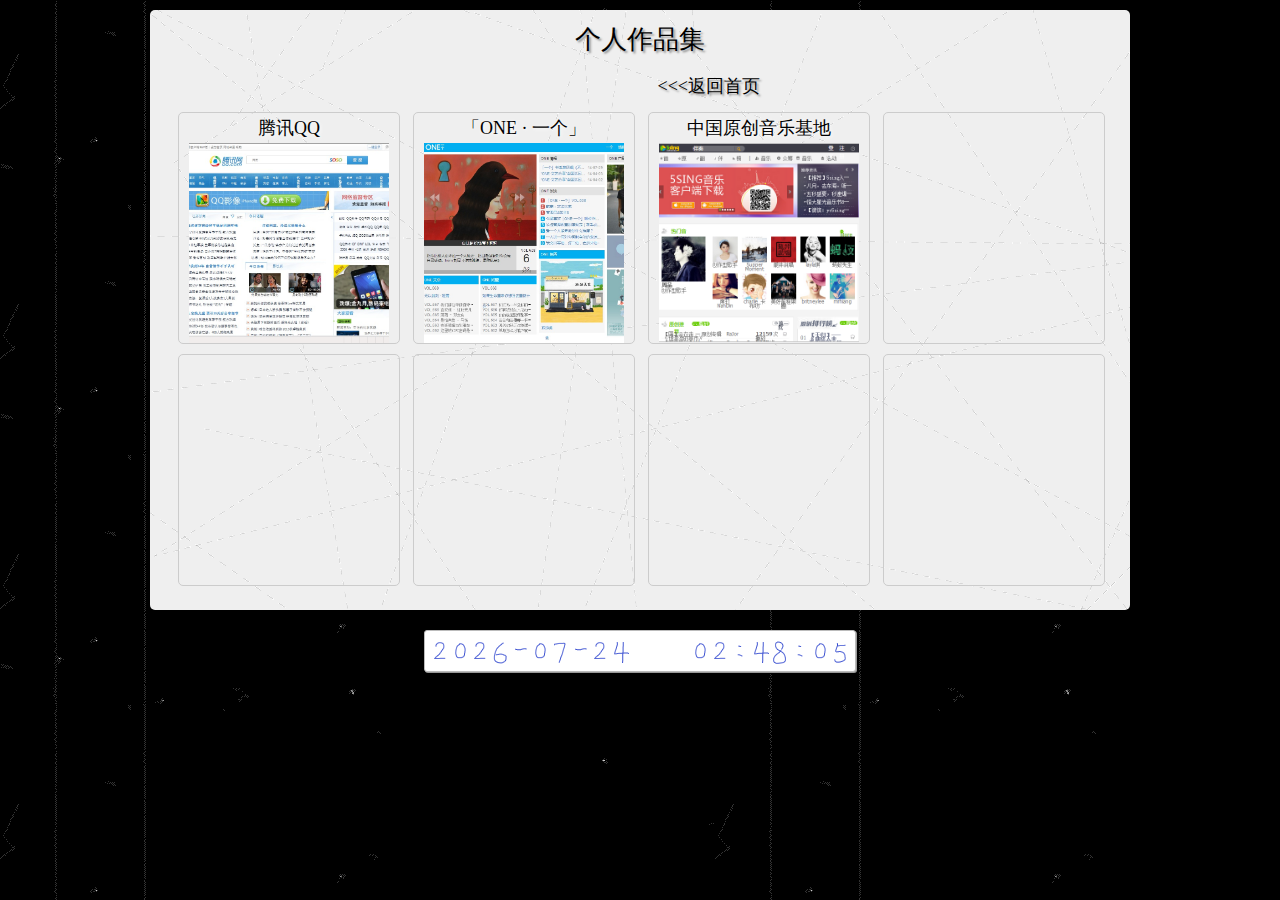
==== zjl/index.html @ 13addc7f "微软实训-02" ====
<html>
<head>
	 <meta content="text/html; charset=UTF-8" http-equiv="Content-Type">
	 <link type="text/css" rel="stylesheet" href="index/index.css">
     <script type="text/javascript" src="index/jquery-1.9.1.min.js"></script>
     <script type="text/javascript" src="index/index.js"></script>
	 <title>索引页</title>
</head>
<body>
<div id="all">
	<div id="title">
		<div id="title1">个人作品集</div>
		<div id="title2">
			&nbsp&nbsp&nbsp&nbsp&nbsp&nbsp&nbsp&nbsp&nbsp&nbsp&nbsp&nbsp&nbsp&nbsp&nbsp&nbsp&nbsp&nbsp&nbsp&nbsp&nbsp&nbsp&nbsp&nbsp&nbsp<a href="http://192.168.1.35"><<<返回首页</a>
		</div>
	</div>
	<div id="content">
		<div id="content1">
			<div class="cons con11">
				<div class="constit">
				  <a href="QQ/qq.html" target="_blank">腾讯QQ</a>
				</div>
				<div class="conscon">
					<a href="QQ/qq.html" target="_blank">
						<img SRC="index/qqimg.jpg">
					</a>
				</div>
			</div>
			<div class="cons con12">
				<div class="constit">
				  <a href="ONE/one.html" target="_blank">「ONE · 一个」</a>
				</div>
				<div class="conscon">
					<a href="ONE/one.html" target="_blank">
						<img SRC="index/oneimg.jpg">
					</a>
				</div>
			</div>
			<div class="cons con13">
				<div class="constit">
				  <a href="5sing/5sing.html" target="_blank">中国原创音乐基地</a>
				</div>
				<div class="conscon">
					<a href="5sing/5sing.html" target="_blank">
						<img SRC="index/5sing.jpg">
					</a>
				</div>
			</div>
			<div class="cons con14">

			</div>
		</div>
		<div id="content2">
			<div class="cons con21"></div>
			<div class="cons con22"></div>
			<div class="cons con23"></div>
			<div class="cons con24"></div>
		</div>
	</div>
</div>
	<!--
	<div class="btn" ></div>
	<div class="btn" ></div>
	<div class="btn" ></div>
	<div class="btn" ></div>
	<div class="btn" ></div>
	<div class="btn" ></div>
	
-->

	
<div id="ditc">
	<div id="ditdata">
		<div id="y1" class="dit"></div>
		<div id="y2" class="dit"></div>
		<div id="y3" class="dit"></div>
		<div id="y4" class="dit"></div>
		<div  class="dit heng"></div>
		<div id="m1" class="dit"></div>
		<div id="m2" class="dit"></div>
		<div class="dit heng"></div>
		<div id="d1" class="dit"></div>
		<div id="d2" class="dit"></div>
	</div>
	<div id="dittime">
		<div id="h1" class="dit"></div>
		<div id="h2" class="dit"></div>
		<div  class="dit dian"></div>
		<div id="min1" class="dit"></div>
		<div id="min2" class="dit"></div>
		<div class="dit dian"></div>
		<div id="s1" class="dit"></div>
		<div id="s2" class="dit"></div>
	</div>
</div>
</body>
</html>
---- zjl/index/index.css ----
body/*{background-image: url("bg12.jpg");}*/{background-image: url("bg5.gif");}
div{text-align: center;font-size: 12px;}
img{border: 0}
ul,li{list-style: none;}
*{margin: 0; padding:0;}
a{text-decoration: none;}
#all{background-image: url("bg13.gif");width: 980px;height: 600px;background-color: #efefef;border-radius: 5px;margin: 0px auto;cursor: pointer;margin-top: 10px;}
#title{width:980px;height:90px; text-shadow:2px 2px 2px #999;}
#title1{width:980px;height:60px;font-size: 26px;font-family: 黑体;line-height:60px;text-align: center; }
#title2{width:980px;height:30px;font-size: 22px;font-family: 黑体;line-height:30px;text-align: center; }
#title2 a{font-size: 18px;font-family: 黑体;line-height:30px;text-align: center; color: #000}
#title2 a:hover{text-decoration: underline;}
#content{width:960px;height:510px;margin:0px auto;border-radius: 5px;}
#content1{width:940px;height:230px;margin:12px auto;}
#content2{width:940px;height:230px;margin:12px auto;}
.cons{width:220px;height:230px;margin: 0px auto;border: 1px solid #ccc;float: left;border-radius: 5px;margin-left: 8px;margin-right: 5px;}
.constit{width:220px;height: 30px;margin: 0px auto;float:left;font-size: 18px;font-family: 黑体;line-height:30px;text-shadow:1px 1px 4px #fff;}
.constit a{color: #000}
.constit a:hover{text-decoration: underline;}
.conscon{width:200px;height: 200px;margin: 0px auto;background-color: green;border-radius: 5px;float:left;margin-left: 10px;}
.conscon img{width:200px;height: 200px;}
.btn{width: 200px;height: 65px;background-color: #f9f9f9;border: 1px solid #bbb;border-radius: 5px;margin: 30px auto;cursor: pointer;}
#ditc{background-color: #fff;width: 420px;height: 30px;padding: 5px;margin: 20px auto;border-radius: 3px;border: 1px solid #bbb;box-shadow: 1px 1px #999}
#ditdata{width: 200px;height: 30px;float: left;}
#dittime{width: 160px;height: 30px;float:right;}
.dit{width: 20px;height: 30px;background-image:url("time.png");float: left;}
.heng{background-position: 0px -330px;}
.dian{background-position: 0px -300px;}
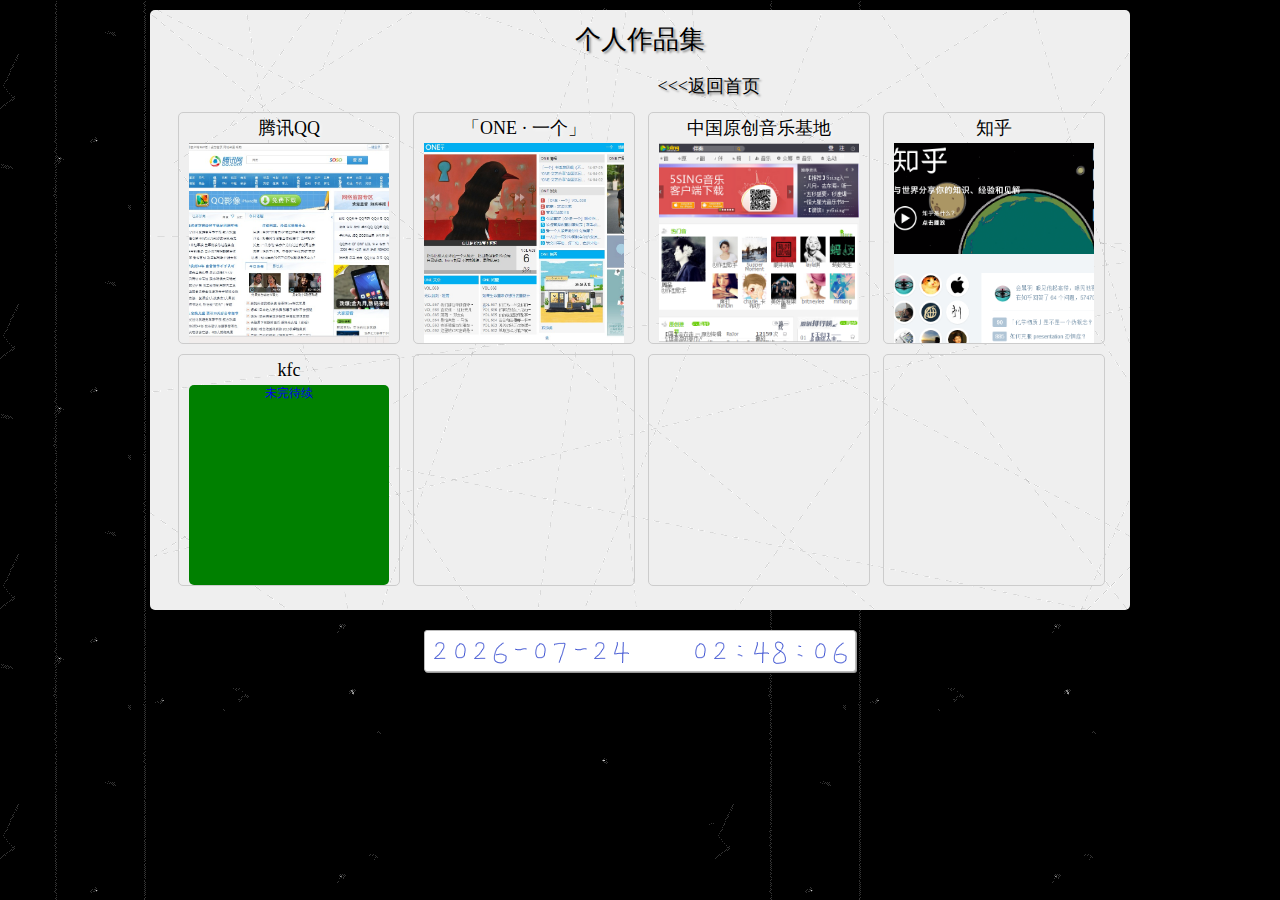
==== commit efc56b2f: "企业实训-06" ====
--- a/zjl/index.html
+++ b/zjl/index.html
@@ -47,11 +47,27 @@
 				</div>
 			</div>
 			<div class="cons con14">
-
+				<div class="constit">
+				  <a href="zhihu/zhihu.html" target="_blank">知乎</a>
+				</div>
+				<div class="conscon">
+					<a href="zhihu/zhihu.html" target="_blank">
+						<img SRC="index/zhihu.jpg">
+					</a>
+				</div>
 			</div>
 		</div>
 		<div id="content2">
-			<div class="cons con21"></div>
+			<div class="cons con21">
+				<div class="constit">
+				  <a href="kfc/kfc.html" target="_blank">kfc</a>
+				</div>
+				<div class="conscon">
+					<a href="kfc/kfc.html" target="_blank">
+						未完待续
+					</a>
+				</div>
+			</div>
 			<div class="cons con22"></div>
 			<div class="cons con23"></div>
 			<div class="cons con24"></div>
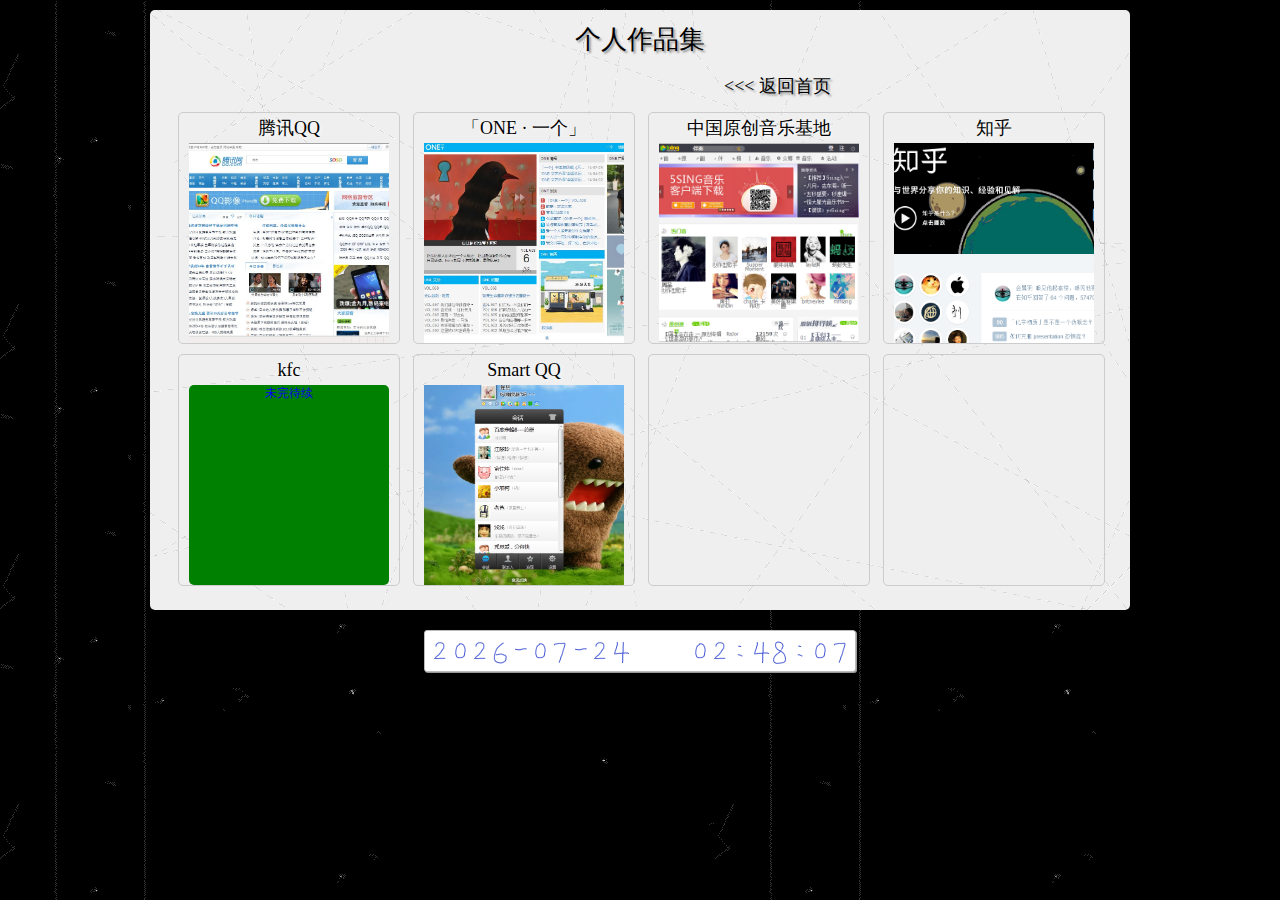
==== commit 2c8dc2ce: "企业实训-08" ====
--- a/zjl/index.html
+++ b/zjl/index.html
@@ -11,7 +11,7 @@
 	<div id="title">
 		<div id="title1">个人作品集</div>
 		<div id="title2">
-			&nbsp&nbsp&nbsp&nbsp&nbsp&nbsp&nbsp&nbsp&nbsp&nbsp&nbsp&nbsp&nbsp&nbsp&nbsp&nbsp&nbsp&nbsp&nbsp&nbsp&nbsp&nbsp&nbsp&nbsp&nbsp<a href="http://192.168.1.35"><<<返回首页</a>
+			&nbsp&nbsp&nbsp&nbsp&nbsp&nbsp&nbsp&nbsp&nbsp&nbsp&nbsp&nbsp&nbsp&nbsp&nbsp&nbsp&nbsp&nbsp&nbsp&nbsp&nbsp&nbsp&nbsp&nbsp&nbsp&nbsp&nbsp&nbsp&nbsp&nbsp&nbsp&nbsp&nbsp&nbsp&nbsp&nbsp&nbsp&nbsp&nbsp&nbsp&nbsp&nbsp&nbsp&nbsp&nbsp&nbsp&nbsp&nbsp&nbsp&nbsp<a href="http://192.168.1.35"><<<&nbsp返回首页</a>
 		</div>
 	</div>
 	<div id="content">
@@ -68,7 +68,16 @@
 					</a>
 				</div>
 			</div>
-			<div class="cons con22"></div>
+			<div class="cons con22">
+				<div class="constit">
+				  <a href="webqq/webqq.html" target="_blank">Smart QQ</a>
+				</div>
+				<div class="conscon">
+					<a href="webqq/webqq.html" target="_blank">
+						<img SRC="index/webqq.jpg">
+					</a>
+				</div>
+			</div>
 			<div class="cons con23"></div>
 			<div class="cons con24"></div>
 		</div>
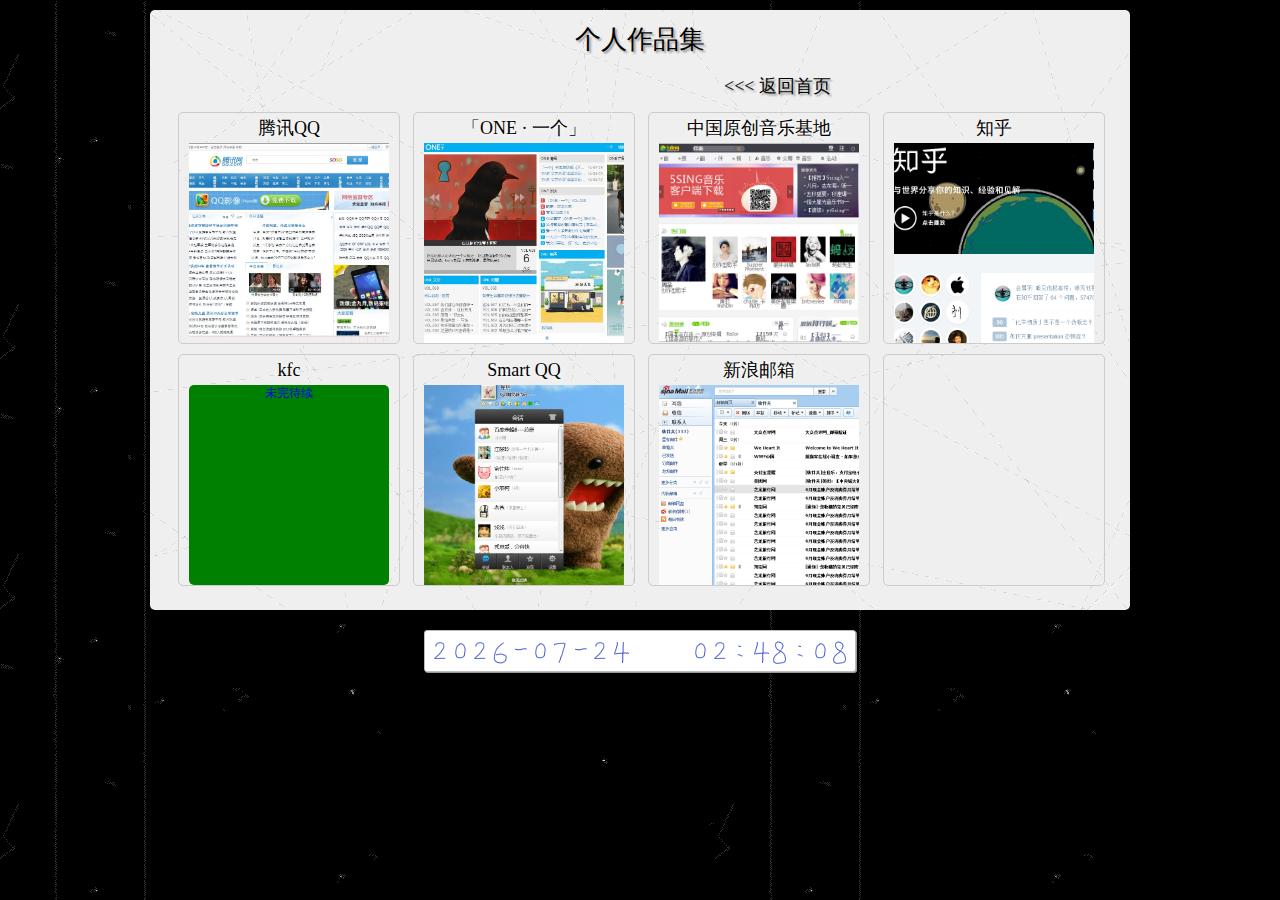
==== commit ec0404dd: "企业实训-10" ====
--- a/zjl/index.html
+++ b/zjl/index.html
@@ -78,7 +78,16 @@
 					</a>
 				</div>
 			</div>
-			<div class="cons con23"></div>
+			<div class="cons con23">
+				<div class="constit">
+				  <a href="sinamail/sinamail.html" target="_blank">新浪邮箱</a>
+				</div>
+				<div class="conscon">
+					<a href="sinamail/sinamail.html" target="_blank">
+						<img SRC="index/sinamail.jpg">
+					</a>
+				</div>
+			</div>
 			<div class="cons con24"></div>
 		</div>
 	</div>
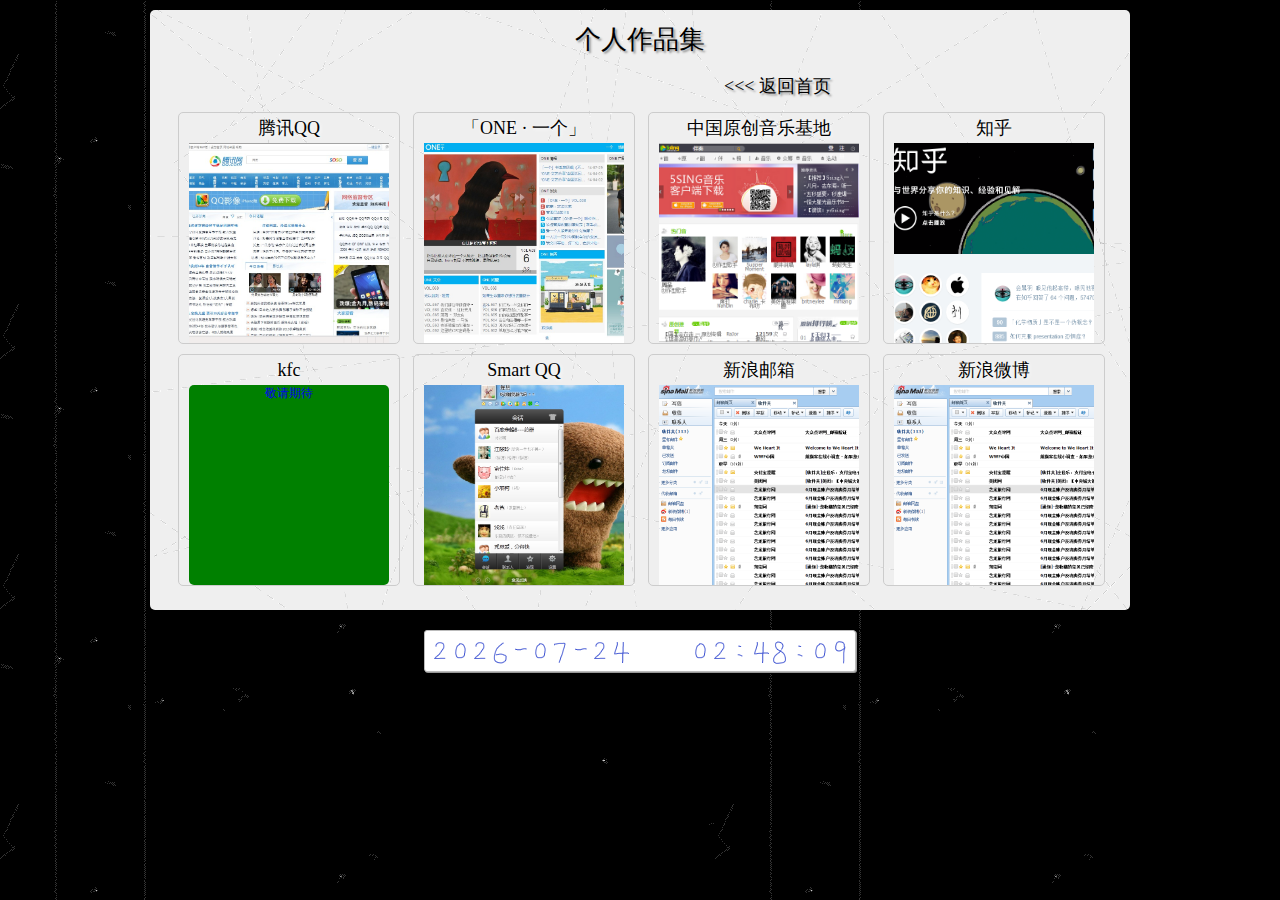
==== commit 3ba56e89: "企业实训-11" ====
--- a/zjl/index.html
+++ b/zjl/index.html
@@ -64,7 +64,7 @@
 				</div>
 				<div class="conscon">
 					<a href="kfc/kfc.html" target="_blank">
-						未完待续
+						敬请期待
 					</a>
 				</div>
 			</div>
@@ -88,7 +88,16 @@
 					</a>
 				</div>
 			</div>
-			<div class="cons con24"></div>
+			<div class="cons con24">
+				<div class="constit">
+				  <a href="sinaweibo/sinaweibo.html" target="_blank">新浪微博</a>
+				</div>
+				<div class="conscon">
+					<a href="sinaweibo/sinaweibo.html" target="_blank">
+						<img SRC="index/sinamail.jpg">
+					</a>
+				</div>
+			</div>
 		</div>
 	</div>
 </div>
